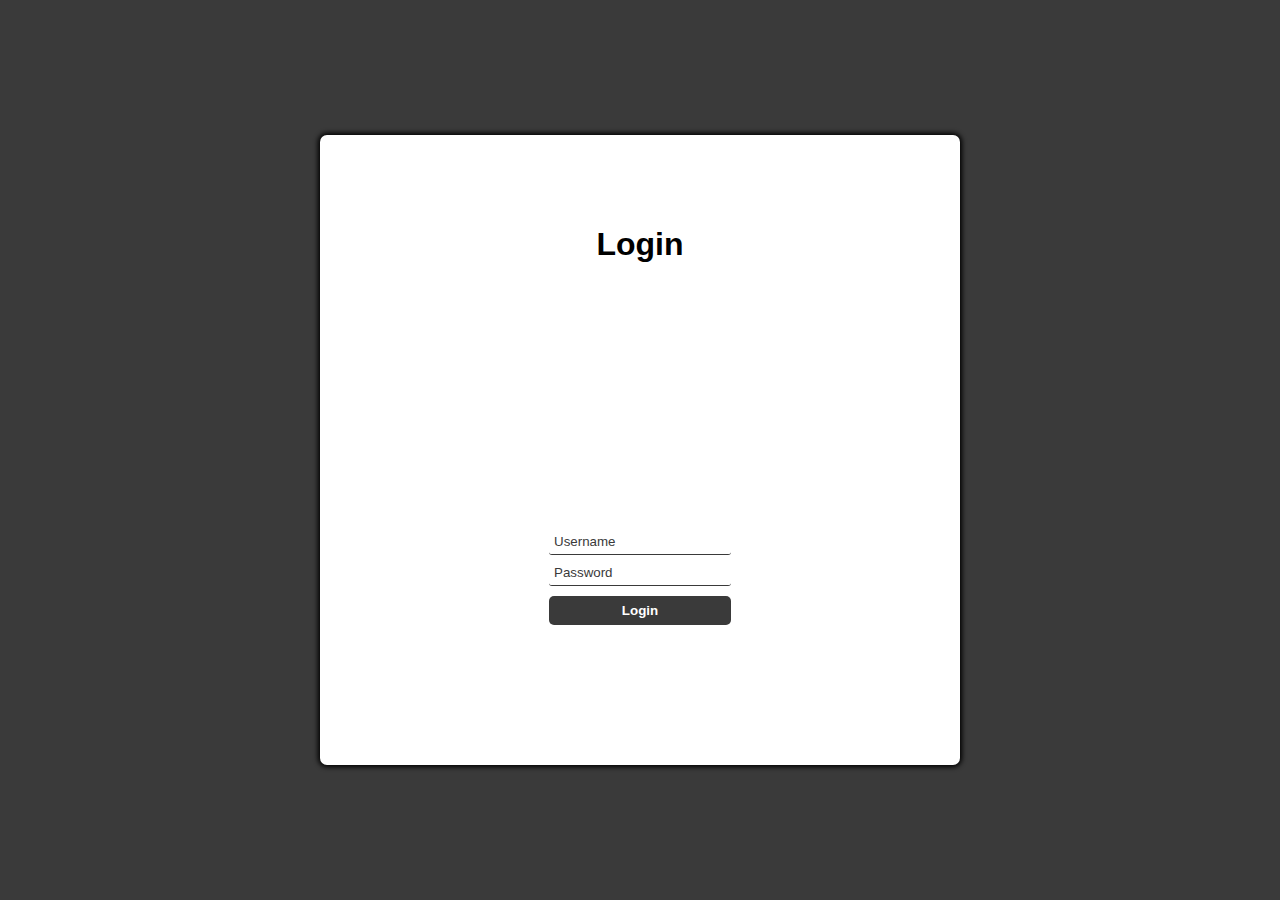
==== login-page.html @ ce707925 "updated" ====
<!DOCTYPE html>
<html lang="en">

<head>
  <meta charset="UTF-8">
  <meta name="viewport" content="width=device-width, initial-scale=1.0">
  <title>Login</title>
  <link rel="stylesheet" href="login-page.css">
  <script defer src="login-page.js"></script>
</head>

<body>
  <main id="main-holder">
    <h1 id="login-header">Login</h1>
    
    <div id="login-error-msg-holder">
      <p id="login-error-msg">Invalid username <span id="error-msg-second-line">and/or password</span></p>
    </div>
    
    <form id="login-form">
      <input type="text" name="username" id="username-field" class="login-form-field" placeholder="Username">
      <input type="password" name="password" id="password-field" class="login-form-field" placeholder="Password">
      <input type="submit" value="Login" id="login-form-submit">
    </form>
  
  </main>
</body>

</html>
---- login-page.css ----
html {
    height: 100%;
  }
  
  body {
    height: 100%;
    margin: 0;
    font-family: Arial, Helvetica, sans-serif;
    display: grid;
    justify-items: center;
    align-items: center;
    background-color: #3a3a3a;
  }
  
  #main-holder {
    width: 50%;
    height: 70%;
    display: grid;
    justify-items: center;
    align-items: center;
    background-color: white;
    border-radius: 7px;
    box-shadow: 0px 0px 5px 2px black;
  }
  
  #login-error-msg-holder {
    width: 100%;
    height: 100%;
    display: grid;
    justify-items: center;
    align-items: center;
  }
  
  #login-error-msg {
    width: 23%;
    text-align: center;
    margin: 0;
    padding: 5px;
    font-size: 12px;
    font-weight: bold;
    color: #8a0000;
    border: 1px solid #8a0000;
    background-color: #e58f8f;
    opacity: 0;
  }
  
  #error-msg-second-line {
    display: block;
  }
  
  #login-form {
    align-self: flex-start;
    display: grid;
    justify-items: center;
    align-items: center;
  }
  
  .login-form-field::placeholder {
    color: #3a3a3a;
  }
  
  .login-form-field {
    border: none;
    border-bottom: 1px solid #3a3a3a;
    margin-bottom: 10px;
    border-radius: 3px;
    outline: none;
    padding: 0px 0px 5px 5px;
  }
  
  #login-form-submit {
    width: 100%;
    padding: 7px;
    border: none;
    border-radius: 5px;
    color: white;
    font-weight: bold;
    background-color: #3a3a3a;
    cursor: pointer;
    outline: none;
  }
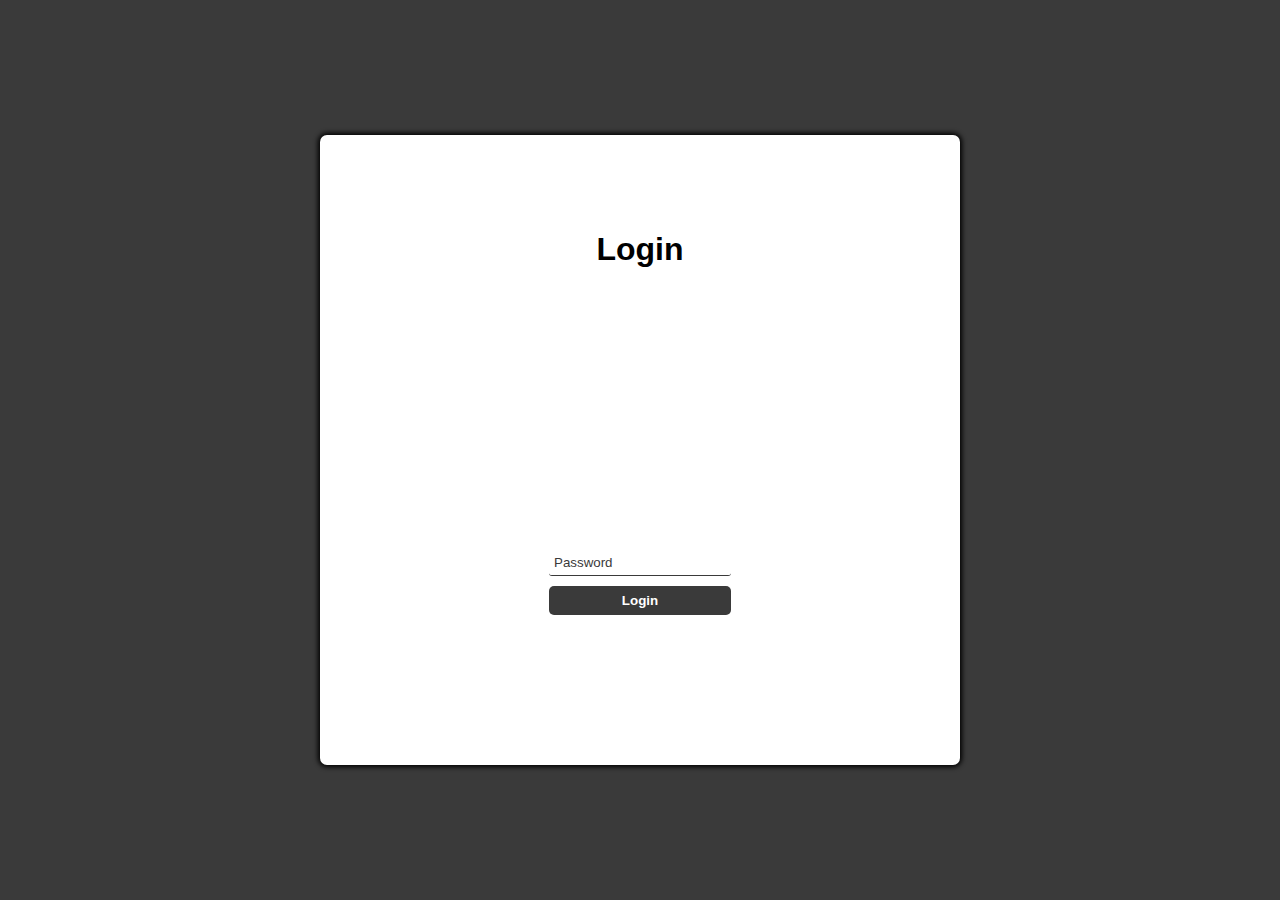
==== commit 36e3857a: "updated" ====
--- a/login-page.html
+++ b/login-page.html
@@ -18,7 +18,9 @@
     </div>
     
     <form id="login-form">
+<!--
       <input type="text" name="username" id="username-field" class="login-form-field" placeholder="Username">
+-->
       <input type="password" name="password" id="password-field" class="login-form-field" placeholder="Password">
       <input type="submit" value="Login" id="login-form-submit">
     </form>
